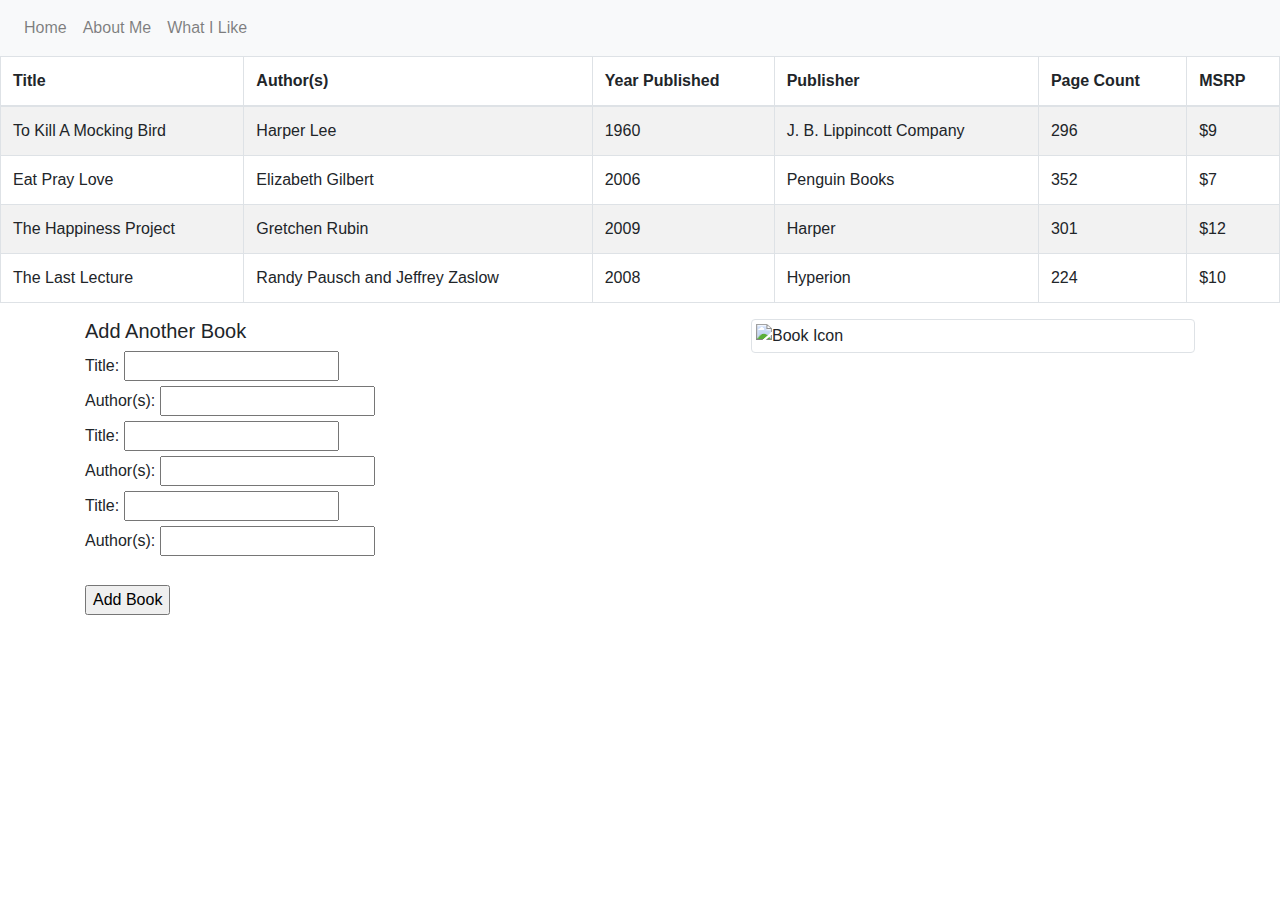
==== public/interests.html @ 2199a724 "Add files via upload" ====
<!doctype html>
<html>
<head>
  <title>My Interests</title>

  <!-- Bootstrap CSS -->
  <link rel="stylesheet" href="https://stackpath.bootstrapcdn.com/bootstrap/4.3.1/css/bootstrap.min.css" integrity="sha384-ggOyR0iXCbMQv3Xipma34MD+dH/1fQ784/j6cY/iJTQUOhcWr7x9JvoRxT2MZw1T" crossorigin="anonymous">
  <!--jQuery CDN -->
  <script src="https://code.jquery.com/jquery-3.2.1.js"></script>

  <link rel="stylesheet" href="css/site.css">

</head>

<body>
  <header>
    <nav class="navbar navbar-expand-lg navbar-light bg-light">
    <button class="navbar-toggler" type="button" data-toggle="collapse" data-target="#navbarNav" aria-controls="navbarNav" aria-expanded="false" aria-label="Toggle navigation">
      <span class="navbar-toggler-icon"></span>
    </button>
    <div class="collapse navbar-collapse" id="navbarNav">
      <div class="navbar-nav">
          <a class="nav-item nav-link" href="index.html">Home</a>
          <a class="nav-item nav-link" href="about_me.html">About Me</a>
          <a class="nav-item nav-link" href="interests.html">What I Like</a>
      </div>
    </div>
    </nav>
  </header>

  <main>
    <table class="table table-striped table-hover table-condensed table-bordered center">
          <thead>
              <tr>
                  <th>Title</th>
                  <th>Author(s)</th>
                  <th>Year Published</th>
                  <th>Publisher</th>
                  <th>Page Count</th>
                  <th>MSRP</th>
              </tr>
          </thead>

          <tbody>
              <tr>
                  <td>To Kill A Mocking Bird</td>
                  <td type="string">Harper Lee</td>
                  <td>1960</td>
                  <td>J. B. Lippincott Company</td>
                  <td type="number">296</td>
                  <td type="currency">$9</td>
              </tr>
              <tr>
                  <td>Eat Pray Love</td>
                  <td type="string">Elizabeth Gilbert</td>
                  <td>2006</td>
                  <td>Penguin Books</td>
                  <td type="number">352</td>
                  <td type="currency">$7</td>
              </tr>
              <tr>
                  <td>The Happiness Project</td>
                  <td type="string">Gretchen Rubin</td>
                  <td>2009</td>
                  <td>Harper</td>
                  <td type="number">301</td>
                  <td type="currency">$12</td>
              </tr>
              <tr>
                  <td>The Last Lecture</td>
                  <td type="string">Randy Pausch and Jeffrey Zaslow</td>
                  <td>2008</td>
                  <td>Hyperion</td>
                  <td type="number">224</td>
                  <td type="currency">$10</td>
              </tr>

          </tbody>
      </table>
    <div class="container">
      <div style="float: left">
      <h5> Add Another Book </h5>
      <form action="interests.html" method="post">
        <label for="title">Title:</label>
          <input type="text" name="title" id="title"><br>

        <label for="author(s)">Author(s):</label>
          <input type="text" name="author(s)" id="author(s)"><br>

        <label for="year_published">Title:</label>
          <input type="number" name="year_published" id="year_published"><br>

        <label for="publisher">Author(s):</label>
          <input type="text" name="publisher" id="publisher"><br>

        <label for="page_count">Title:</label>
          <input type="number" name="page_count" id="page_count"><br>

        <label for="msrp">Author(s):</label>
          <input type="text" name="msrp" id="msrp"><br>

        <br>
        <input id="bookbutton" type="submit" name="submit" id="submit" value="Add Book">
      </form>
      </div>

      <div>
        <img src="img/book.jpg" alt="Book Icon" class="img-thumbnail" style="float: right" width=40%>
      <div>

    </div>

  </main>



</body>
</html>
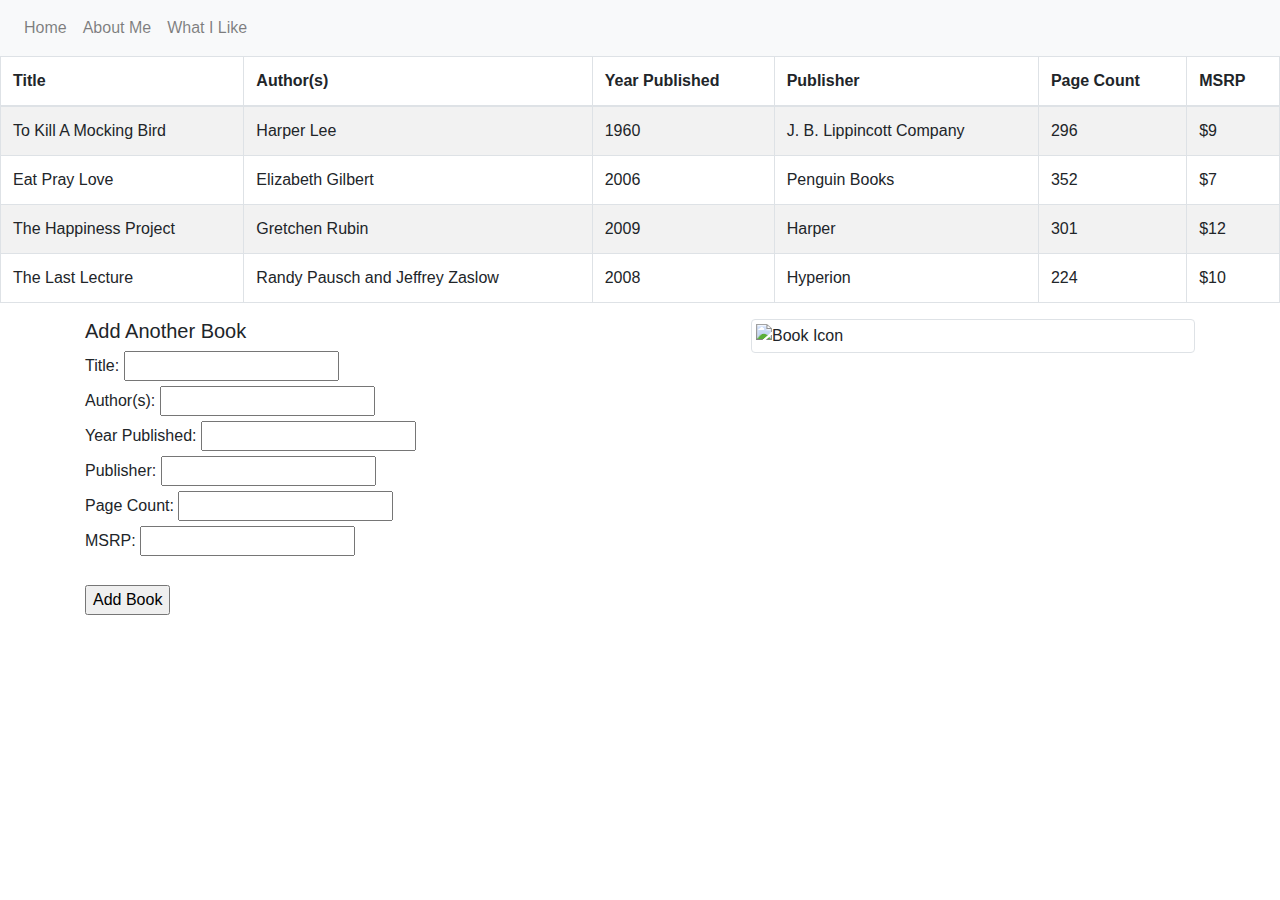
==== commit 8922e177: "Add files via upload" ====
--- a/public/interests.html
+++ b/public/interests.html
@@ -87,16 +87,16 @@
         <label for="author(s)">Author(s):</label>
           <input type="text" name="author(s)" id="author(s)"><br>
 
-        <label for="year_published">Title:</label>
+        <label for="year_published">Year Published:</label>
           <input type="number" name="year_published" id="year_published"><br>
 
-        <label for="publisher">Author(s):</label>
+        <label for="publisher">Publisher:</label>
           <input type="text" name="publisher" id="publisher"><br>
 
-        <label for="page_count">Title:</label>
+        <label for="page_count">Page Count:</label>
           <input type="number" name="page_count" id="page_count"><br>
 
-        <label for="msrp">Author(s):</label>
+        <label for="msrp">MSRP:</label>
           <input type="text" name="msrp" id="msrp"><br>
 
         <br>
